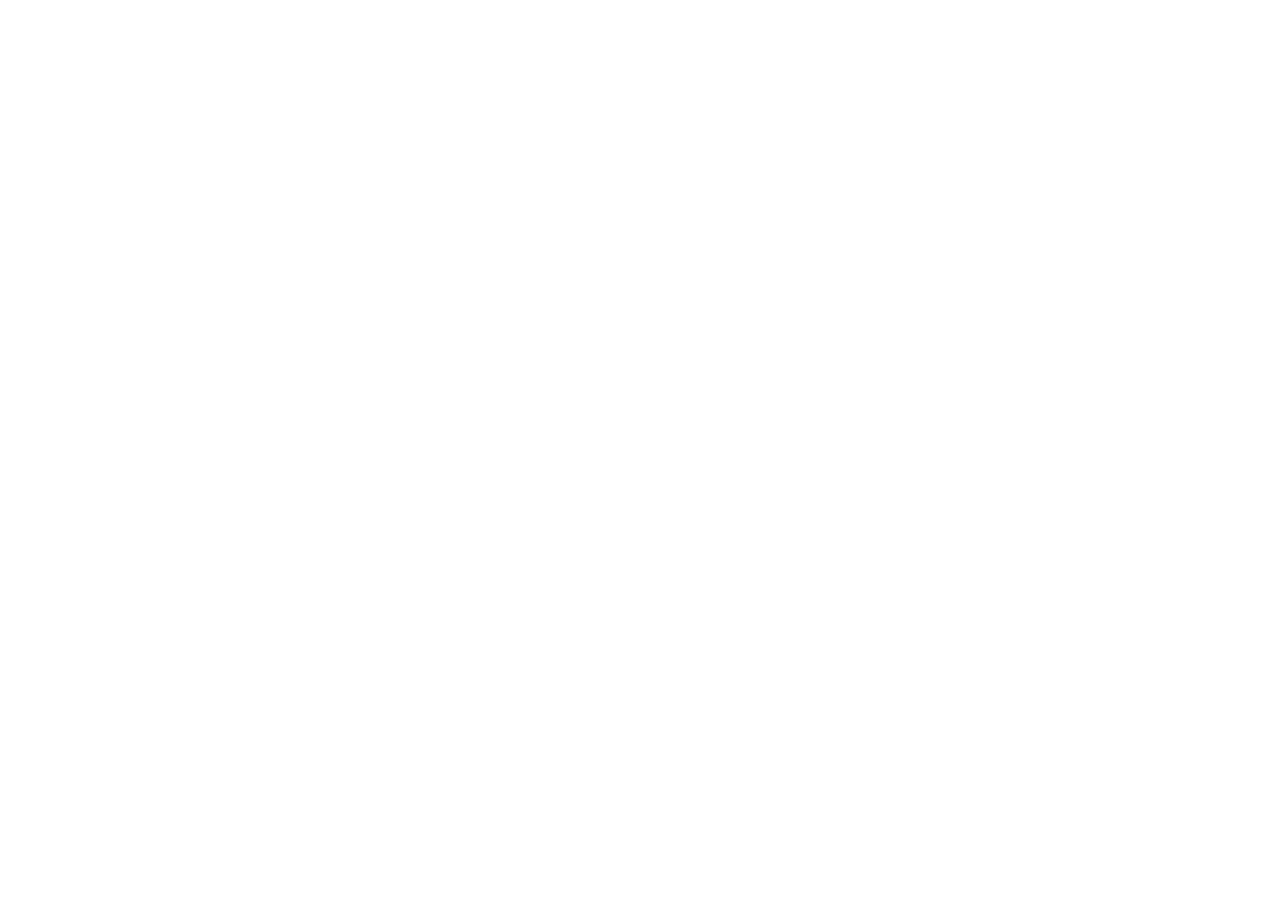
==== iframe.html @ 66b9a492 "deploy: wizarrrr/wizarr@a3035615bda583606057cb1f2185401704955bc0" ====
<!DOCTYPE html>
<!--suppress HtmlUnknownTarget -->
<html lang="en">

<head>
  <meta charset="utf-8" />
  <title>Storybook</title>
  <meta name="viewport" content="width=device-width, initial-scale=1" />

  <link rel="prefetch" href="./sb-common-assets/nunito-sans-regular.woff2" as="font" type="font/woff2" crossorigin />
  <link rel="prefetch" href="./sb-common-assets/nunito-sans-italic.woff2" as="font" type="font/woff2" crossorigin />
  <link rel="prefetch" href="./sb-common-assets/nunito-sans-bold.woff2" as="font" type="font/woff2" crossorigin />
  <link rel="prefetch" href="./sb-common-assets/nunito-sans-bold-italic.woff2" as="font" type="font/woff2" crossorigin />
  <link rel="stylesheet" href="./sb-common-assets/fonts.css" />

  <script>
    window.CONFIG_TYPE = 'PRODUCTION';
    window.LOGLEVEL = 'info';
    window.FRAMEWORK_OPTIONS = {"builder":{"viteConfigPath":"apps/wizarr-frontend/vite.config.ts"}};
    window.CHANNEL_OPTIONS = {};
    window.FEATURES = {"warnOnLegacyHierarchySeparator":true,"buildStoriesJson":false,"storyStoreV7":true,"argTypeTargetsV7":true,"legacyDecoratorFileOrder":false};
    window.STORIES = [{"titlePrefix":"","directory":"./apps/wizarr-frontend/src","files":"**/*.mdx","importPathMatcher":"^\\.[\\\\/](?:apps\\/wizarr-frontend\\/src(?:\\/(?!\\.)(?:(?:(?!(?:^|\\/)\\.).)*?)\\/|\\/|$)(?!\\.)(?=.)[^/]*?\\.mdx)$"},{"titlePrefix":"","directory":"./apps/wizarr-frontend/src","files":"**/*.stories.@(js|jsx|ts|tsx|mdx)","importPathMatcher":"^\\.[\\\\/](?:apps\\/wizarr-frontend\\/src(?:\\/(?!\\.)(?:(?:(?!(?:^|\\/)\\.).)*?)\\/|\\/|$)(?!\\.)(?=.)[^/]*?\\.stories\\.(js|jsx|ts|tsx|mdx))$"}];
    window.DOCS_OPTIONS = {"defaultName":"Documentation","autodocs":"tag"};

    // We do this so that "module && module.hot" etc. in Storybook source code
    // doesn't fail (it will simply be disabled)
    window.module = undefined;
    window.global = window;
  </script>
  <base target="_parent" />

<style>
  /* While we aren't showing the main block yet, but still preparing, we want everything the user
     has rendered, which may or may not be in #storybook-root, to be display none */
  .sb-show-preparing-story:not(.sb-show-main) > :not(.sb-preparing-story) {
    display: none;
  }

  .sb-show-preparing-docs:not(.sb-show-main) > :not(.sb-preparing-docs) {
    display: none;
  }

  /* Hide our own blocks when we aren't supposed to be showing them */
  :not(.sb-show-preparing-story) > .sb-preparing-story,
  :not(.sb-show-preparing-docs) > .sb-preparing-docs,
  :not(.sb-show-nopreview) > .sb-nopreview,
  :not(.sb-show-errordisplay) > .sb-errordisplay {
    display: none;
  }

  .sb-show-main.sb-main-centered {
    margin: 0;
    display: flex;
    align-items: center;
    min-height: 100vh;
  }

  .sb-show-main.sb-main-centered #storybook-root {
    box-sizing: border-box;
    margin: auto;
    padding: 1rem;
    max-height: 100%; /* Hack for centering correctly in IE11 */
  }

  /* Vertical centering fix for IE11 */
  @media screen and (-ms-high-contrast: none), (-ms-high-contrast: active) {
    .sb-show-main.sb-main-centered:after {
      content: '';
      min-height: inherit;
      font-size: 0;
    }
  }

  .sb-show-main.sb-main-fullscreen {
    margin: 0;
    padding: 0;
    display: block;
  }

  .sb-show-main.sb-main-padded {
    margin: 0;
    padding: 1rem;
    display: block;
    box-sizing: border-box;
  }

  .sb-wrapper {
    position: fixed;
    top: 0;
    bottom: 0;
    left: 0;
    right: 0;
    padding: 20px;
    font-family: 'Nunito Sans', -apple-system, '.SFNSText-Regular', 'San Francisco',
      BlinkMacSystemFont, 'Segoe UI', 'Helvetica Neue', Helvetica, Arial, sans-serif;
    -webkit-font-smoothing: antialiased;
    overflow: auto;
  }

  .sb-heading {
    font-size: 14px;
    font-weight: 600;
    letter-spacing: 0.2px;
    margin: 10px 0;
    padding-right: 25px;
  }

  .sb-nopreview {
    display: flex;
    align-content: center;
    justify-content: center;
  }

  .sb-nopreview_main {
    margin: auto;
    padding: 30px;
    border-radius: 10px;
    background: rgba(0, 0, 0, 0.03);
  }

  .sb-nopreview_heading {
    text-align: center;
  }

  .sb-errordisplay {
    border: 20px solid rgb(187, 49, 49);
    background: #222;
    color: #fff;
    z-index: 999999;
  }

  .sb-errordisplay_code {
    padding: 10px;
    background: #000;
    color: #eee;
    font-family: 'Operator Mono', 'Fira Code Retina', 'Fira Code', 'FiraCode-Retina', 'Andale Mono',
      'Lucida Console', Consolas, Monaco, monospace;
  }

  .sb-errordisplay pre {
    white-space: pre-wrap;
  }

  @-webkit-keyframes sb-rotate360 {
    from {
      transform: rotate(0deg);
    }
    to {
      transform: rotate(360deg);
    }
  }
  @keyframes sb-rotate360 {
    from {
      transform: rotate(0deg);
    }
    to {
      transform: rotate(360deg);
    }
  }
  @-webkit-keyframes sb-glow {
    0%,
    100% {
      opacity: 1;
    }
    50% {
      opacity: 0.4;
    }
  }
  @keyframes sb-glow {
    0%,
    100% {
      opacity: 1;
    }
    50% {
      opacity: 0.4;
    }
  }

  /* We display the preparing loaders *over* the rendering story */
  .sb-preparing-story,
  .sb-preparing-docs {
    background-color: white;
    /* Maximum possible z-index. It would be better to use stacking contexts to ensure it's always
    on top, but this isn't possible as it would require making CSS changes that could affect user code */
    z-index: 2147483647;
  }

  .sb-loader {
    -webkit-animation: sb-rotate360 0.7s linear infinite;
    animation: sb-rotate360 0.7s linear infinite;
    border-color: rgba(97, 97, 97, 0.29);
    border-radius: 50%;
    border-style: solid;
    border-top-color: #646464;
    border-width: 2px;
    display: inline-block;
    height: 32px;
    left: 50%;
    margin-left: -16px;
    margin-top: -16px;
    mix-blend-mode: difference;
    overflow: hidden;
    position: absolute;
    top: 50%;
    transition: all 200ms ease-out;
    vertical-align: top;
    width: 32px;
    z-index: 4;
  }

  .sb-previewBlock {
    background: #fff;
    border: 1px solid rgba(0, 0, 0, 0.1);
    border-radius: 4px;
    box-shadow: rgba(0, 0, 0, 0.1) 0 1px 3px 0;
    margin: 25px auto 40px;
    max-width: 600px;
  }

  .sb-previewBlock_header {
    align-items: center;
    box-shadow: rgba(0, 0, 0, 0.1) 0 -1px 0 0 inset;
    display: flex;
    gap: 14px;
    height: 40px;
    padding: 0 12px;
  }

  .sb-previewBlock_icon {
    -webkit-animation: sb-glow 1.5s ease-in-out infinite;
    animation: sb-glow 1.5s ease-in-out infinite;
    background: #e6e6e6;
    height: 14px;
    width: 14px;
  }
  .sb-previewBlock_icon:last-child {
    margin-left: auto;
  }

  .sb-previewBlock_body {
    -webkit-animation: sb-glow 1.5s ease-in-out infinite;
    animation: sb-glow 1.5s ease-in-out infinite;
    height: 182px;
    position: relative;
  }

  .sb-argstableBlock {
    border-collapse: collapse;
    border-spacing: 0;
    font-size: 13px;
    line-height: 20px;
    margin: 25px auto 40px;
    max-width: 600px;
    text-align: left;
    width: 100%;
  }
  .sb-argstableBlock th:first-of-type,
  .sb-argstableBlock td:first-of-type {
    padding-left: 20px;
  }
  .sb-argstableBlock th:nth-of-type(2),
  .sb-argstableBlock td:nth-of-type(2) {
    width: 35%;
  }
  .sb-argstableBlock th:nth-of-type(3),
  .sb-argstableBlock td:nth-of-type(3) {
    width: 15%;
  }
  .sb-argstableBlock th:last-of-type,
  .sb-argstableBlock td:last-of-type {
    width: 25%;
    padding-right: 20px;
  }
  .sb-argstableBlock th span,
  .sb-argstableBlock td span {
    -webkit-animation: sb-glow 1.5s ease-in-out infinite;
    animation: sb-glow 1.5s ease-in-out infinite;
    background-color: rgba(0, 0, 0, 0.1);
    border-radius: 0;
    box-shadow: none;
    color: transparent;
  }
  .sb-argstableBlock th {
    padding: 10px 15px;
  }

  .sb-argstableBlock-body {
    border-radius: 4px;
    box-shadow: rgba(0, 0, 0, 0.1) 0 1px 3px 1px, rgba(0, 0, 0, 0.065) 0 0 0 1px;
  }
  .sb-argstableBlock-body tr {
    background: transparent;
    overflow: hidden;
  }
  .sb-argstableBlock-body tr:not(:first-child) {
    border-top: 1px solid #e6e6e6;
  }
  .sb-argstableBlock-body tr:first-child td:first-child {
    border-top-left-radius: 4px;
  }
  .sb-argstableBlock-body tr:first-child td:last-child {
    border-top-right-radius: 4px;
  }
  .sb-argstableBlock-body tr:last-child td:first-child {
    border-bottom-left-radius: 4px;
  }
  .sb-argstableBlock-body tr:last-child td:last-child {
    border-bottom-right-radius: 4px;
  }
  .sb-argstableBlock-body td {
    background: #fff;
    padding-bottom: 10px;
    padding-top: 10px;
    vertical-align: top;
  }
  .sb-argstableBlock-body td:not(:first-of-type) {
    padding-left: 15px;
    padding-right: 15px;
  }
  .sb-argstableBlock-body button {
    -webkit-animation: sb-glow 1.5s ease-in-out infinite;
    animation: sb-glow 1.5s ease-in-out infinite;
    background-color: rgba(0, 0, 0, 0.1);
    border: 0;
    border-radius: 0;
    box-shadow: none;
    color: transparent;
    display: inline;
    font-size: 12px;
    line-height: 1;
    padding: 10px 16px;
  }

  .sb-argstableBlock-summary {
    margin-top: 4px;
  }

  .sb-argstableBlock-code {
    margin-right: 4px;
    margin-bottom: 4px;
    padding: 2px 5px;
  }
</style>

<script>
  /* globals window */
  /* eslint-disable no-underscore-dangle */
  try {
    if (window.top !== window) {
      window.__REACT_DEVTOOLS_GLOBAL_HOOK__ = window.top.__REACT_DEVTOOLS_GLOBAL_HOOK__;
      window.__VUE_DEVTOOLS_GLOBAL_HOOK__ = window.top.__VUE_DEVTOOLS_GLOBAL_HOOK__;
      window.top.__VUE_DEVTOOLS_CONTEXT__ = window.document;
    }
  } catch (e) {
    // eslint-disable-next-line no-console
    console.warn('unable to connect to top frame for connecting dev tools');
  }
</script>

  <script type="module" crossorigin src="./assets/iframe-b4c553c5.js"></script>
<link rel="manifest" href="/manifest.webmanifest"><script id="vite-plugin-pwa:register-sw" src="/registerSW.js"></script></head>

<body>
  <div class="sb-preparing-story sb-wrapper">
  <div class="sb-loader"></div>
</div>

<div class="sb-preparing-docs sb-wrapper">
  <div class="sb-previewBlock">
    <div class="sb-previewBlock_header">
      <div class="sb-previewBlock_icon"></div>
      <div class="sb-previewBlock_icon"></div>
      <div class="sb-previewBlock_icon"></div>
      <div class="sb-previewBlock_icon"></div>
    </div>
    <div class="sb-previewBlock_body">
      <div class="sb-loader"></div>
    </div>
  </div>
  <table aria-hidden="true" class="sb-argstableBlock">
    <thead class="sb-argstableBlock-head">
      <tr>
        <th><span>Name</span></th>
        <th><span>Description</span></th>
        <th><span>Default</span></th>
        <th><span>Control </span></th>
      </tr>
    </thead>
    <tbody class="sb-argstableBlock-body">
      <tr>
        <td><span>propertyName</span><span title="Required">*</span></td>
        <td>
          <div><span>This is a short description</span></div>
          <div class="sb-argstableBlock-summary">
            <div><span class="sb-argstableBlock-code">summary</span></div>
          </div>
        </td>
        <td>
          <div><span class="sb-argstableBlock-code">defaultValue</span></div>
        </td>
        <td><button>Set string</button></td>
      </tr>
      <tr>
        <td><span>propertyName</span><span>*</span></td>
        <td>
          <div><span>This is a short description</span></div>
          <div class="sb-argstableBlock-summary">
            <div><span class="sb-argstableBlock-code">summary</span></div>
          </div>
        </td>
        <td>
          <div><span class="sb-argstableBlock-code">defaultValue</span></div>
        </td>
        <td><button>Set string</button></td>
      </tr>
      <tr>
        <td><span>propertyName</span><span>*</span></td>
        <td>
          <div><span>This is a short description</span></div>
          <div class="sb-argstableBlock-summary">
            <div><span class="sb-argstableBlock-code">summary</span></div>
          </div>
        </td>
        <td>
          <div><span class="sb-argstableBlock-code">defaultValue</span></div>
        </td>
        <td><button>Set string</button></td>
      </tr>
    </tbody>
  </table>
</div>

<div class="sb-nopreview sb-wrapper">
  <div class="sb-nopreview_main">
    <h1 class="sb-nopreview_heading sb-heading">No Preview</h1>
    <p>Sorry, but you either have no stories or none are selected somehow.</p>
    <ul>
      <li>Please check the Storybook config.</li>
      <li>Try reloading the page.</li>
    </ul>
    <p>
      If the problem persists, check the browser console, or the terminal you've run Storybook from.
    </p>
  </div>
</div>

<div class="sb-errordisplay sb-wrapper">
  <pre id="error-message" class="sb-heading"></pre>
  <pre class="sb-errordisplay_code"><code id="error-stack"></code></pre>
</div>

  <div id="storybook-root"></div>
  <div id="storybook-docs"></div>
  
  
</body>

</html>
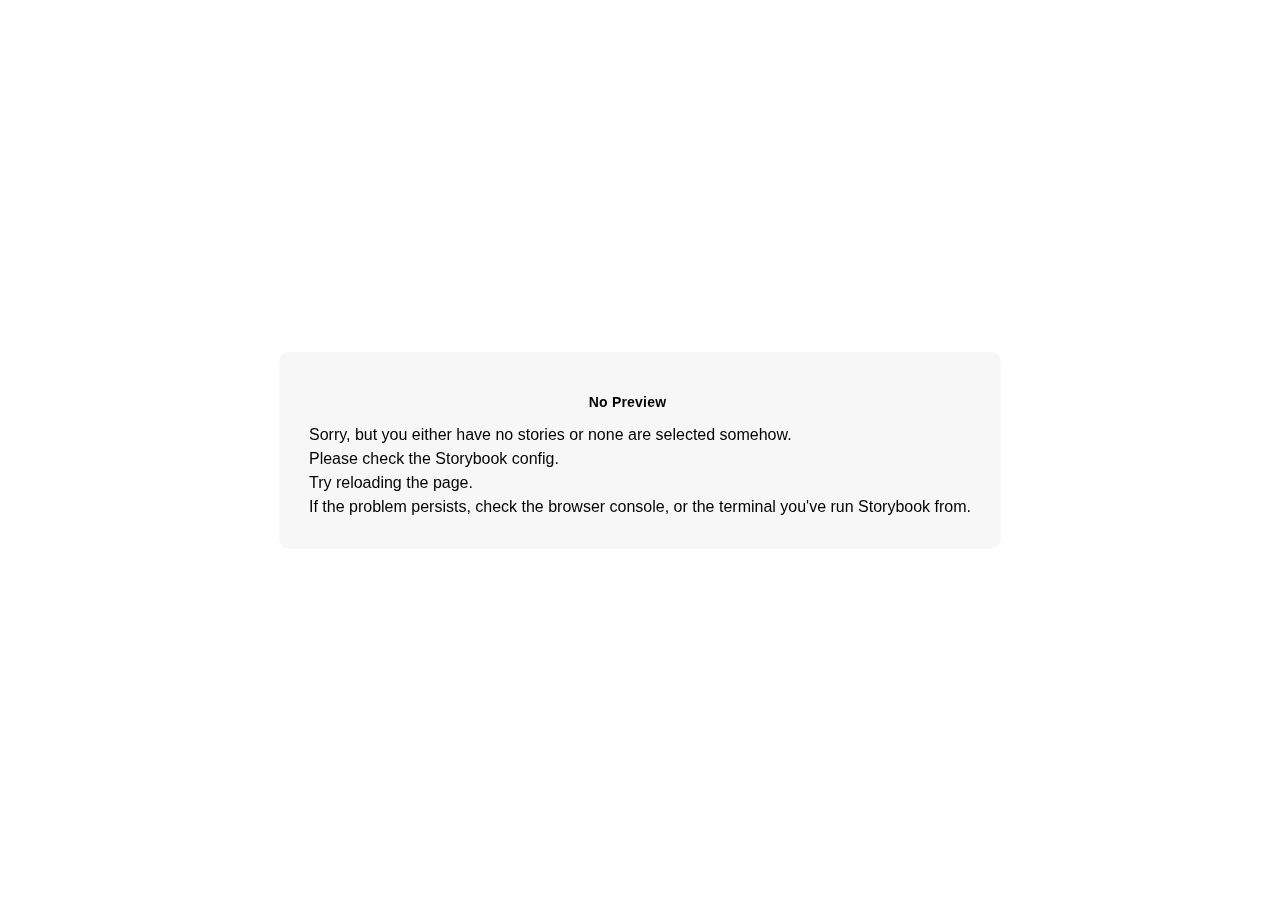
==== commit 2d03eebb: "deploy: wizarrrrr/wizarr@d26c5bf37574384c57c19bdf51912076f5f6f9c8" ====
--- a/iframe.html
+++ b/iframe.html
@@ -18,9 +18,11 @@
     window.LOGLEVEL = 'info';
     window.FRAMEWORK_OPTIONS = {"builder":{"viteConfigPath":"apps/wizarr-frontend/vite.config.ts"}};
     window.CHANNEL_OPTIONS = {};
-    window.FEATURES = {"warnOnLegacyHierarchySeparator":true,"buildStoriesJson":false,"storyStoreV7":true,"argTypeTargetsV7":true,"legacyDecoratorFileOrder":false};
+    window.FEATURES = {"warnOnLegacyHierarchySeparator":true,"buildStoriesJson":false,"storyStoreV7":true,"argTypeTargetsV7":true,"legacyDecoratorFileOrder":false,"disallowImplicitActionsInRenderV8":false};
     window.STORIES = [{"titlePrefix":"","directory":"./apps/wizarr-frontend/src","files":"**/*.mdx","importPathMatcher":"^\\.[\\\\/](?:apps\\/wizarr-frontend\\/src(?:\\/(?!\\.)(?:(?:(?!(?:^|\\/)\\.).)*?)\\/|\\/|$)(?!\\.)(?=.)[^/]*?\\.mdx)$"},{"titlePrefix":"","directory":"./apps/wizarr-frontend/src","files":"**/*.stories.@(js|jsx|ts|tsx|mdx)","importPathMatcher":"^\\.[\\\\/](?:apps\\/wizarr-frontend\\/src(?:\\/(?!\\.)(?:(?:(?!(?:^|\\/)\\.).)*?)\\/|\\/|$)(?!\\.)(?=.)[^/]*?\\.stories\\.(js|jsx|ts|tsx|mdx))$"}];
     window.DOCS_OPTIONS = {"defaultName":"Documentation","autodocs":"tag"};
+
+    
 
     // We do this so that "module && module.hot" etc. in Storybook source code
     // doesn't fail (it will simply be disabled)
@@ -357,7 +359,7 @@
   }
 </script>
 
-  <script type="module" crossorigin src="./assets/iframe-b4c553c5.js"></script>
+  <script type="module" crossorigin src="./assets/iframe-f218603d.js"></script>
 <link rel="manifest" href="/manifest.webmanifest"><script id="vite-plugin-pwa:register-sw" src="/registerSW.js"></script></head>
 
 <body>
